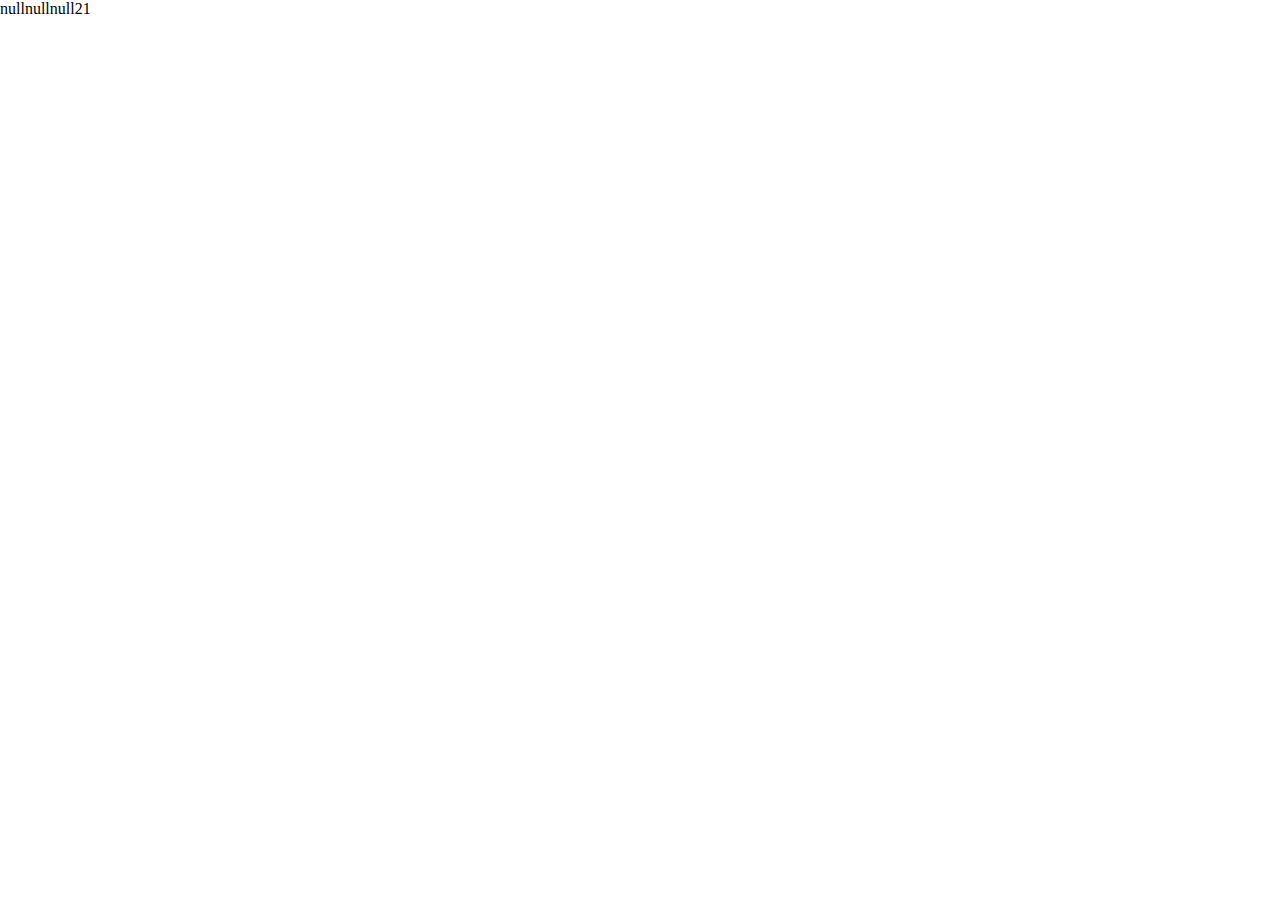
==== index.html @ 9fc7134d "first commit" ====
<!DOCTYPE html>
<html lang="en">
<head>
    <!-- Css file -->
    <link rel="stylesheet" href="css/style.css">

    <meta charset="UTF-8">
    <meta http-equiv="X-UA-Compatible" content="IE=edge">
    <meta name="viewport" content="width=device-width, initial-scale=1.0">
    <title>Js password</title>
</head>
<body>

    <div class="main_container">
        <div id="password_container">
           Password 
        </div>
    </div>

    <script src="js/main.js"></script>
</body>
</html>
---- css/style.css ----
*{
    margin: 0;
    padding: 0;
    box-sizing: border-box;
}
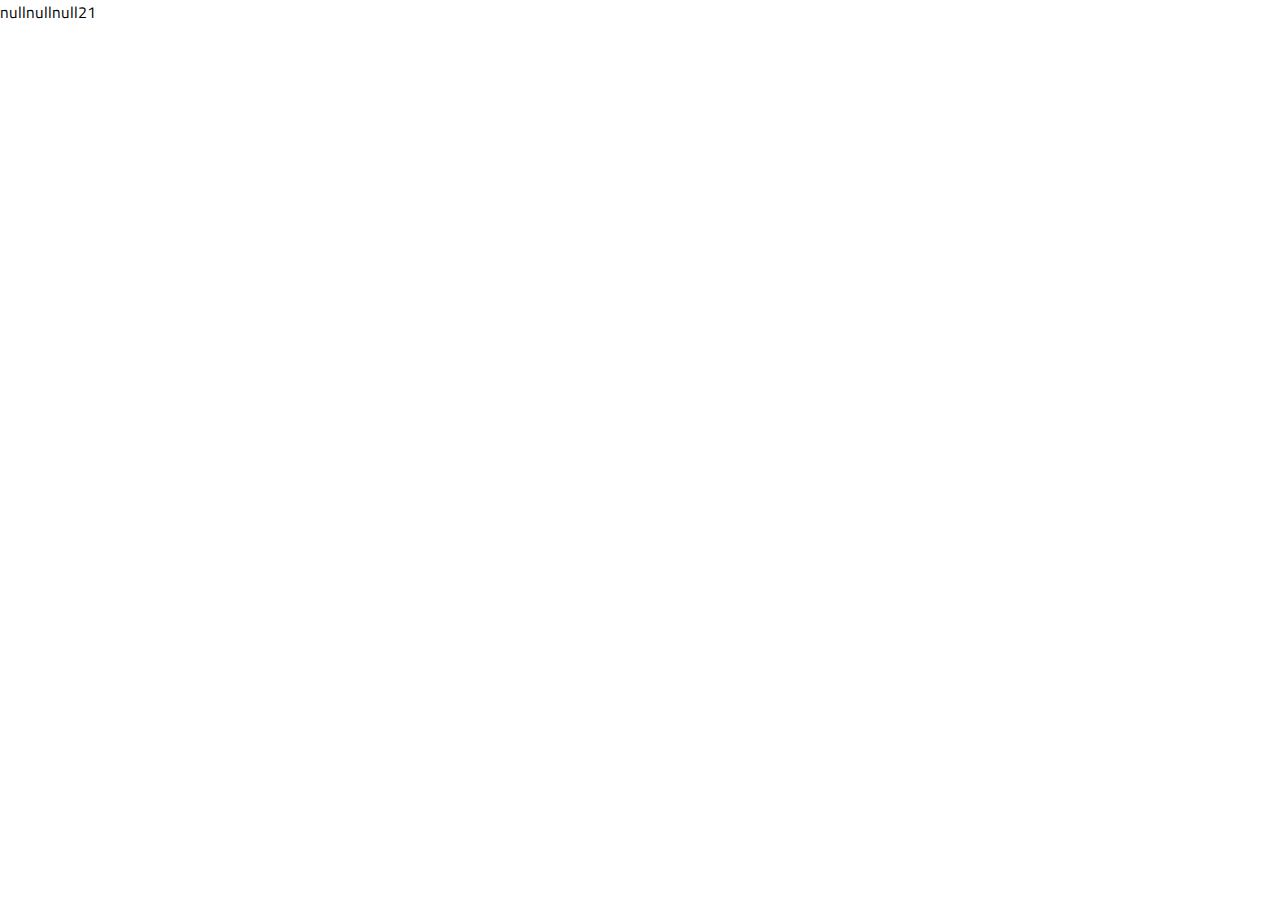
==== commit 3847ef38: "Aggiunta Bonus con stile della pagina" ====
--- a/index.html
+++ b/index.html
@@ -3,6 +3,10 @@
 <head>
     <!-- Css file -->
     <link rel="stylesheet" href="css/style.css">
+    <!-- Google font -->
+    <link rel="preconnect" href="https://fonts.googleapis.com">
+    <link rel="preconnect" href="https://fonts.gstatic.com" crossorigin>
+    <link href="https://fonts.googleapis.com/css2?family=Titillium+Web:ital,wght@0,200;0,300;0,400;0,600;0,700;0,900;1,200;1,300;1,400;1,600;1,700&display=swap" rel="stylesheet"> 
 
     <meta charset="UTF-8">
     <meta http-equiv="X-UA-Compatible" content="IE=edge">
@@ -10,11 +14,8 @@
     <title>Js password</title>
 </head>
 <body>
-
-    <div class="main_container">
-        <div id="password_container">
-           Password 
-        </div>
+    <div id="password_container">
+        Password 
     </div>
 
     <script src="js/main.js"></script>
--- a/css/style.css
+++ b/css/style.css
@@ -1,5 +1,7 @@
+/* All */
 *{
     margin: 0;
     padding: 0;
     box-sizing: border-box;
-}+    font-family: 'Titillium Web', sans-serif;
+}
